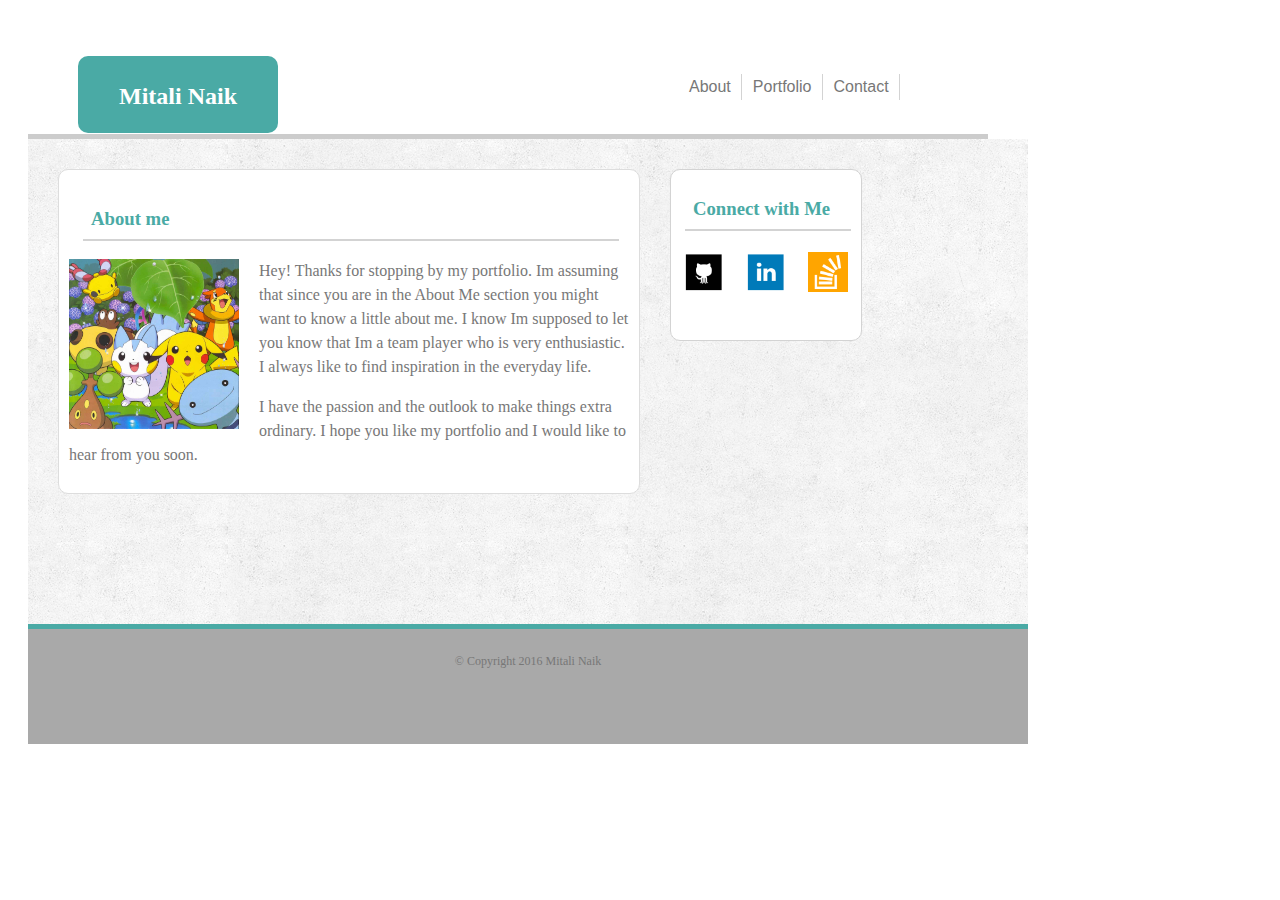
==== index.html @ 1b7f12bb "Initial Commit" ====
<!DOCTYPE html>
<html>
<head>
	<title>Basic Portfolio</title>
	<link rel="stylesheet" type="text/css" href="./assets/css/style.css">
</head>
<body>
	<div class="wrapper">
		<header>
			<h1>Mitali Naik</h1>
			<div class="links">
			<table>
				<tr><td><a href="index.html" >About</a></td>
					<td><a href="portfolio.html" target="_blank">Portfolio</a></td>
					<td><a href="contact.html" target="_blank">Contact</a></td>
				</tr>

			</table>
			</div>
		</header>
	
		<!--Main Body -->
		<div class="nav">
			<div class="article">
				<h3>About me</h3>
				<img src="./assets/images/Pokemon.jpg" alt="Profile Pic">
				<p>Hey! Thanks for stopping by my portfolio. Im assuming that since you are in the About Me section you might want to know a little about me. I know Im supposed to let you know that Im a team player who is very enthusiastic. I always like to find inspiration in the everyday life. </p>
				<p>I have the passion and the outlook to make things extra ordinary. I hope you like my portfolio and I would like to hear from you soon.</p>
			</div>
		<div class="aside">
		<h3>Connect with Me </h3>
			<div>
			<table id="connect">
				<tr>
					<td><a href="https://github.com/" target="_blank"><img src="./assets/images/github.png" alt="Github"></a></td>
					<td><a href="https://www.linkedin.com/" target="_blank"><img src="./assets/images/linkedin.png" alt="Linkedin"></a></td>
					<td><a href="http://stackoverflow.com/" target="_blank"><img src="./assets/images/stackoverflow.png" alt="StackOverflow"></a></td>
				</tr>
			</table>
			</div>
		</div>
		</div>
		<footer class="footerPart"> &copy; Copyright 2016 Mitali Naik</footer>
	</div><!-- close div -wrapper -->
	</body>
</html>
---- assets/css/style.css ----
{
	box-sizing: border-box;
}

body{
		width: 960px;
		line-height: 150%;
		font-style: 'Arial', 'Helvetica Neue', Helvetica, sans-serif; 
	}
.wrapper{
	height: 100%;
	width: auto;
}	


form table{

	margin-left: 30px;
	border:0px;
	border-right: none;
}
header{
	height: 50px;
	width: 960px;
	margin: 40px 0 0 20px;
	background-color: #ffffff;
	border: 5px solid #cccccc;
	border-top: 1px;
	height: 30%;	
	border-right: 1px;	
	border-left: 1px;
	font-family: 'Georgia', Times, 'Times New Roman', serif; 	
	
}


h1{
	border-radius: 10px;
	color: #ffffff;
	font-size: 24px;
	font-weight: bold;
	background-color: #4aaaa5;
	margin-left: 50px;
	margin-bottom: 0;
	padding-top: 28px;
	padding-bottom: 25px;
	width: 200px;	
	text-align: center;
	float: left;
}

a{
	font-family: 'Arial', 'Helvetica Neue', Helvetica, sans-serif;
	color: #777777;
	text-decoration: none;
}

a:hover{
	font-size: 24px;
	color: grey;
	font-weight: bold;
}

.links{
	
	width: 200px;
	display: inline;
	margin-bottom: 0;
	padding: 40px;
	clear: both;
	}

input{
	border-radius: 5px;

    /*border: 5px solid white; 
    -webkit-box-shadow: 
      inset 0 0 8px  rgba(0,0,0,0.1),
            0 0 16px rgba(0,0,0,0.1); 
    -moz-box-shadow: 
      inset 0 0 8px  rgba(0,0,0,0.1),
            0 0 16px rgba(0,0,0,0.1); 
    box-shadow: 
      inset 0 0 8px  rgba(0,0,0,0.1),
            0 0 16px rgba(0,0,0,0.1); 
    padding: 15px;
    background: rgba(255,255,255,0.5);
    margin: 0 0 10px 0;
    border-radius: 5px;*/
}
textarea{
	border-radius: 5px;
}
div header div table tr td{
		
 		margin-right:  20px;
  		border: 1px solid lightgrey;
		border-left: 1px;
		border-bottom: 1px;
		border-top: 1px;
		padding-right: 10px;
		
}		
div header div table{
		
	height: 50;
	border-spacing: 10px;
	margin-right:400px; 
	margin-left: 650px;
	border-right: 0px;				
	border:1;

}

h1{
	font-family: 'Georgia', Times, Times New Roman, serif;

}

.nav{
	color: #777777;
	border: 10px;
	padding: 20px;
	height: 460px;
	width: 960px;
	background-image: 
      url('../../assets/images/subtle_grunge.png');
	margin-left: 20px;
	padding-bottom: 5px;
	border-bottom: 5px solid #4aaaa5;
}
.article{
	border-radius: 10px;
	border: 1px solid #dddddd;
	float: left;
	background-color: #ffffff;
	padding: 10px 10px;
	margin: 10px 10px;
	width: 560px;
}
.aside{
	border: 1px solid lightgrey;
	margin-top: 10px ;
	border-radius: 10px;	
	margin-left: 20px;
	margin-right: 0;
	width: 190px;
	height:170px;
	float: left;
	background-color: #ffffff;
}

h3{
	color: #4aaaa5;
	border: 2px solid lightgrey;
	margin-left: 14px;
	margin-right: 10px;
	border-right: 1px;
	border-top: 1px;
	border-left: 1px;
	padding: 8px;

}
div div img{
	height: 170px;
	width: 170px;
	margin-right: 20px;
	float: left;
}

footer{
	color: #777777;
	margin-left: 20px;
	display: block;
	text-align: center;
	padding:20px;
	font-size: 12px;
	height: 75px;
	width: 960px;
	background-color: darkgrey;
	clear: both;
}
	
div div div div table tr td a img{
	height: 40px;
	width: 40px;
	margin-right: 8px;
	margin-left: 10px;
	float: left;
	clear: both;
}
#submit
{
	background-color: teal;
	height: 30px;
	width: 60px;

}

div div div form table tr td{
	margin:  20px;
	border:1px;

}
.image1{
	border: solid 2px lightgrey;
	height: 130px;
	width: 170px;
	background-image: 
      url('../../assets/images/hangman.jpg');
	float: left;
	margin-left: 20px;

}

.image2{
	border: solid 2px lightgrey;
	height: 130px;
	width: 170px;
	background-image: 
      url('../../assets/images/rpggame.jpg');
	margin-right: 50px;
	margin-bottom: 50px;
	margin-top: auto;
	margin-left: 220px;
}

.image3{
	border: solid 2px lightgrey;
	height: 130px;
	width: 170px;
	background-image: 
      url('../../assets/images/trivia.jpg');
	margin-left: 20px;	
	float: left;
}

.image4{
	border: solid 2px lightgrey;
	height: 130px;
	width: 170px;
	background-image: 
      url('../../assets/images/infowidget.jpg');
	margin-right: 50px;
	margin-bottom: 50px;
	margin-top: auto;
	margin-left: 220px;
}
.image5{
	border: solid 2px lightgrey;	
	height: 130px;
	width: 170px;
	background-image: 
      url('../../assets/images/rock.jpg');
	margin-left: 20px;
}


.label1{
	background-color: teal;
	text-align: center;
	margin-top:90px;
}

.label2{
	background-color: teal;
	text-align: center;
	margin-top: 90px;
}

.label3{
	background-color: teal;
	text-align: center;
	margin-top:90px;
}
.label4{
	background-color: teal;
	text-align: center;
	margin-top:90px;
}
.label5{
	background-color: teal;
	text-align: center;
	margin-top:90px;
}

#name, #email{
	width:450px;
	height:30px;
}
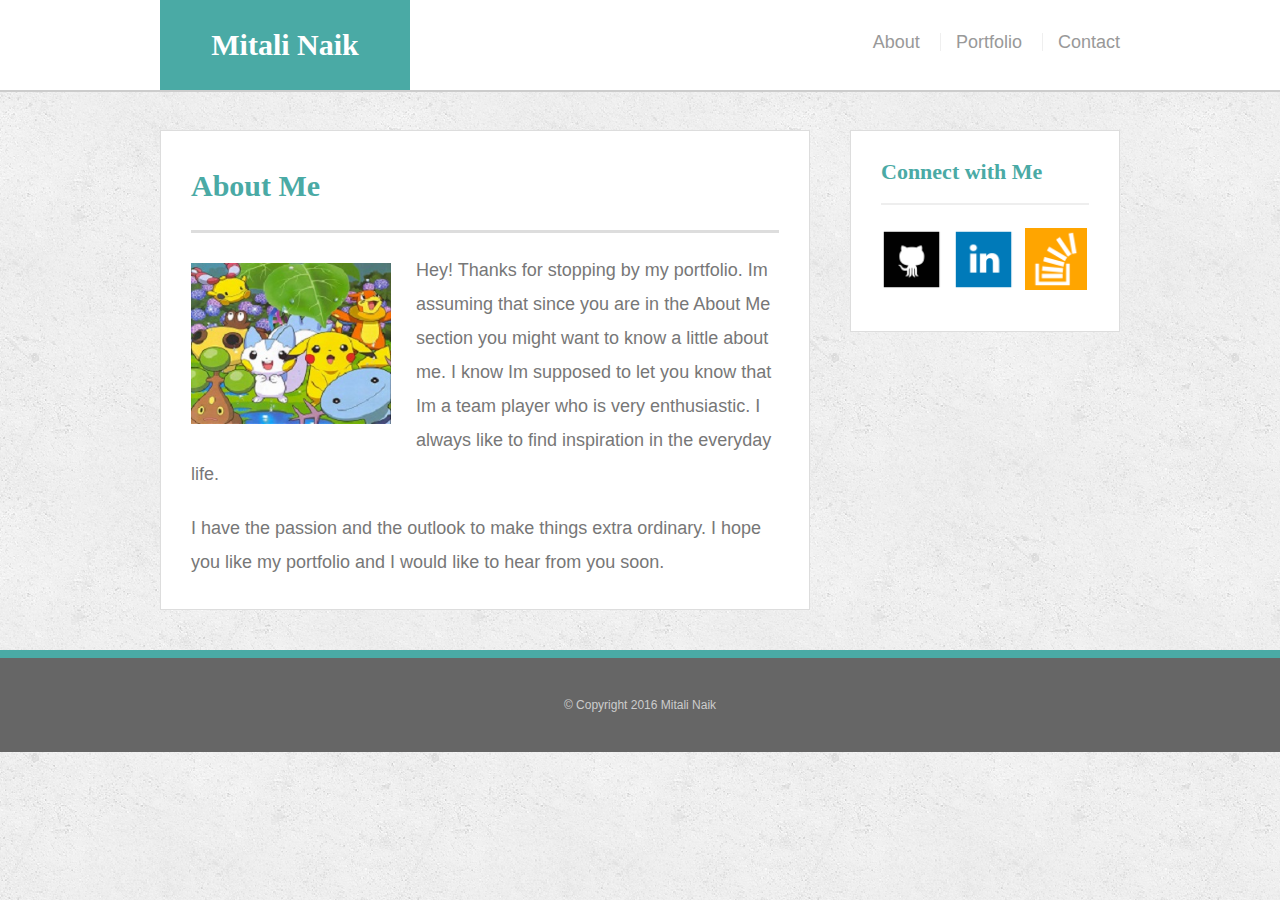
==== commit 06180d00: "media queries applied" ====
--- a/index.html
+++ b/index.html
@@ -1,46 +1,51 @@
-<!DOCTYPE html>
+<!doctype html>
 <html>
 <head>
-	<title>Basic Portfolio</title>
-	<link rel="stylesheet" type="text/css" href="./assets/css/style.css">
+	<meta charset="UTF-8">
+	<title>About | Mitali Naik</title>
+	<link rel="stylesheet" type="text/css" href="assets/css/reset.css">
+	<link rel="stylesheet" type="text/css" href="assets/css/style.css">
+	<meta name="viewport" content="width=device-width, initial-scale=1.0">
 </head>
 <body>
-	<div class="wrapper">
-		<header>
-			<h1>Mitali Naik</h1>
-			<div class="links">
-			<table>
-				<tr><td><a href="index.html" >About</a></td>
-					<td><a href="portfolio.html" target="_blank">Portfolio</a></td>
-					<td><a href="contact.html" target="_blank">Contact</a></td>
-				</tr>
 
-			</table>
+	<header id="masthead">
+		<div class="container">
+			<a href="index.html" id="logo">Mitali Naik</a>
+			<nav>
+				<a href="index.html">About</a>
+				<a href="portfolio.html">Portfolio</a>
+				<a href="contact.html">Contact</a>
+			</nav>
+		</div>
+	</header>
+
+	<div id="main-container" class="container">
+		<section class="main-section">
+			<h1>About Me</h1>
+
+			<img src="assets/images/Pokemon.jpg" class="auth-image" alt="Mitali Naik">
+
+			<p>Hey! Thanks for stopping by my portfolio. Im assuming that since you are in the About Me section you might want to know a little about me. I know Im supposed to let you know that Im a team player who is very enthusiastic. I always like to find inspiration in the everyday life. </p><p>
+			I have the passion and the outlook to make things extra ordinary. I hope you like my portfolio and I would like to hear from you soon.</p>
+
+		</section>
+
+		<section class="sidebar">
+			<div id="connect">
+				<h2>Connect with Me</h2>
+
+				<img src="assets/images/github.png" class="social" alt="Github">
+				<img src="assets/images/linkedin.png" class="social" alt="LinkedIn">
+				<img src="assets/images/stackoverflow.png" class="social" alt="Stack Overflow">
 			</div>
-		</header>
-	
-		<!--Main Body -->
-		<div class="nav">
-			<div class="article">
-				<h3>About me</h3>
-				<img src="./assets/images/Pokemon.jpg" alt="Profile Pic">
-				<p>Hey! Thanks for stopping by my portfolio. Im assuming that since you are in the About Me section you might want to know a little about me. I know Im supposed to let you know that Im a team player who is very enthusiastic. I always like to find inspiration in the everyday life. </p>
-				<p>I have the passion and the outlook to make things extra ordinary. I hope you like my portfolio and I would like to hear from you soon.</p>
-			</div>
-		<div class="aside">
-		<h3>Connect with Me </h3>
-			<div>
-			<table id="connect">
-				<tr>
-					<td><a href="https://github.com/" target="_blank"><img src="./assets/images/github.png" alt="Github"></a></td>
-					<td><a href="https://www.linkedin.com/" target="_blank"><img src="./assets/images/linkedin.png" alt="Linkedin"></a></td>
-					<td><a href="http://stackoverflow.com/" target="_blank"><img src="./assets/images/stackoverflow.png" alt="StackOverflow"></a></td>
-				</tr>
-			</table>
-			</div>
+		</section>
+	</div>
+
+	<footer>
+		<div class="container">
+			&copy; Copyright 2016 Mitali Naik
 		</div>
-		</div>
-		<footer class="footerPart"> &copy; Copyright 2016 Mitali Naik</footer>
-	</div><!-- close div -wrapper -->
-	</body>
+	</footer>
+</body>
 </html>--- a/assets/css/style.css
+++ b/assets/css/style.css
@@ -1,290 +1,323 @@
-{
+body {
+	background: url("../images/concrete_seamless.png");
+	font-size: 18px;
+	line-height: 34px;
+	font-family: 'Arial', 'Helvetica Neue', Helvetica, sans-serif;
+	color: #777;
+}
+
+* {
 	box-sizing: border-box;
 }
 
-body{
-		width: 960px;
-		line-height: 150%;
-		font-style: 'Arial', 'Helvetica Neue', Helvetica, sans-serif; 
-	}
-.wrapper{
-	height: 100%;
-	width: auto;
-}	
-
-
-form table{
-
-	margin-left: 30px;
-	border:0px;
-	border-right: none;
-}
-header{
-	height: 50px;
-	width: 960px;
-	margin: 40px 0 0 20px;
-	background-color: #ffffff;
-	border: 5px solid #cccccc;
-	border-top: 1px;
-	height: 30%;	
-	border-right: 1px;	
-	border-left: 1px;
-	font-family: 'Georgia', Times, 'Times New Roman', serif; 	
-	
-}
-
-
-h1{
-	border-radius: 10px;
-	color: #ffffff;
-	font-size: 24px;
-	font-weight: bold;
-	background-color: #4aaaa5;
-	margin-left: 50px;
+/*general*/
+
+.container {
+	width: 100%;
+	max-width: 960px;
+	margin: 0 auto;
+	clear: both;
+}
+h1, 
+h2,
+h3,
+p {
+	margin-bottom: 20px;
+}
+p:last-child {
 	margin-bottom: 0;
-	padding-top: 28px;
-	padding-bottom: 25px;
-	width: 200px;	
+}
+h1, h2, h3 {
+	font-family: 'Georgia', Times, Times New Roman, serif;
+	font-weight: 700;
+	color: #4aaaa5;
+}
+h1 {
+	font-size: 30px;
+	line-height: 49px;
+	border-bottom: 3px solid #ddd;
+	padding-bottom: 20px;
+}
+h2,
+h3 {
+	font-size: 22px;
+}
+
+/*header*/
+
+#masthead {
+	background: #fff;
+	margin: 0 0 30px;
+	z-index: 99;
+	color: #fff;
+	overflow: auto;
+	border-bottom: 2px solid #ccc;
+	position: fixed;
+	width: 100%;
+}
+#logo {
+	width: 250px;
+	height: 90px;
+	background: #4aaaa5;
+	float: left;
+	font-family: 'Georgia', Times, Times New Roman, serif;
 	text-align: center;
+	line-height: 90px;
+	color: #fff;
+	font-weight: 700;
+	font-size: 30px;
+	text-decoration: none;
+}
+nav {
+	float: right;
+	margin-top: 25px;
+}
+nav a {
+	color: #999;
+	text-decoration: none;
+	margin-left: 15px;
+	display: inline-block;
+	border-left: 1px solid #efefef;
+	padding-left: 15px;
+	line-height: 18px;
+}
+nav a:first-child {
+	border-left: 0 none;
+}
+
+/*footer*/
+
+footer {
+	background: #666;
+	color: #fff;
+	padding: 30px 0;
+	clear: both;
+	border-top: 8px solid #4aaaa5;
+	color: #ccc;
+	font-size: 12px;
+	text-align: center;
+}
+
+/*sidebar*/
+
+.sidebar {
+	background: #fff;
+	padding: 30px;
+	width: 100%;
+	max-width: 270px;
+	float: right;
+	border: 1px solid #ddd;
+	margin-bottom: 20px;
+}
+h3,
+.sidebar h2 {
+	border-bottom: 2px solid #eee;
+	padding-bottom: 20px;
+	margin-bottom: 15px;
+	line-height: 22px;
+}
+.social {
+	width: 62px;
+	height: 62px;
+	margin-top: 8px;
+	margin-right: 5px;
+}
+.social:last-child {
+	margin-right: 0;
+}
+
+/*main*/
+
+#main-container {
+	padding-top: 130px;
+}
+.main-section {
+	background: #fff;
+	padding: 30px;
+	margin: 0 0 40px 0;
+	width: 100%;
+	max-width: 650px;
 	float: left;
-}
-
-a{
-	font-family: 'Arial', 'Helvetica Neue', Helvetica, sans-serif;
-	color: #777777;
-	text-decoration: none;
-}
-
-a:hover{
-	font-size: 24px;
-	color: grey;
-	font-weight: bold;
-}
-
-.links{
-	
+	border: 1px solid #ddd;
+}
+
+/*portfolio page*/
+
+.work {
+	width: 274px;
+	overflow: auto;
+	position: relative;
+	float: left;
+	margin: 20px 0 25px;
+}
+.work:nth-child(even) {
+	margin-right: 40px;
+}
+.work img {
+	width: 100%;
+	border: 0 none;
+	opacity: .8;
+}
+.work h3 {
+	border-bottom: 0;
+	background: #4aaaa5;
+	color: #fff;
+	text-align: center;
+	position: absolute;
+	padding: 15px;
+	width: 100%;
+	bottom: 20px;
+	line-height: 30px;
+	margin-bottom: 0;
+	font-weight: 300;
+}
+.auth-image {
 	width: 200px;
-	display: inline;
-	margin-bottom: 0;
-	padding: 40px;
-	clear: both;
-	}
-
-input{
-	border-radius: 5px;
-
-    /*border: 5px solid white; 
-    -webkit-box-shadow: 
-      inset 0 0 8px  rgba(0,0,0,0.1),
-            0 0 16px rgba(0,0,0,0.1); 
-    -moz-box-shadow: 
-      inset 0 0 8px  rgba(0,0,0,0.1),
-            0 0 16px rgba(0,0,0,0.1); 
-    box-shadow: 
-      inset 0 0 8px  rgba(0,0,0,0.1),
-            0 0 16px rgba(0,0,0,0.1); 
-    padding: 15px;
-    background: rgba(255,255,255,0.5);
-    margin: 0 0 10px 0;
-    border-radius: 5px;*/
-}
-textarea{
-	border-radius: 5px;
-}
-div header div table tr td{
-		
- 		margin-right:  20px;
-  		border: 1px solid lightgrey;
-		border-left: 1px;
-		border-bottom: 1px;
-		border-top: 1px;
-		padding-right: 10px;
-		
-}		
-div header div table{
-		
-	height: 50;
-	border-spacing: 10px;
-	margin-right:400px; 
-	margin-left: 650px;
-	border-right: 0px;				
-	border:1;
-
-}
-
-h1{
-	font-family: 'Georgia', Times, Times New Roman, serif;
-
-}
-
-.nav{
-	color: #777777;
-	border: 10px;
-	padding: 20px;
-	height: 460px;
-	width: 960px;
-	background-image: 
-      url('../../assets/images/subtle_grunge.png');
-	margin-left: 20px;
-	padding-bottom: 5px;
-	border-bottom: 5px solid #4aaaa5;
-}
-.article{
-	border-radius: 10px;
-	border: 1px solid #dddddd;
+	height: auto;
+	margin-top: 10px;
 	float: left;
-	background-color: #ffffff;
-	padding: 10px 10px;
-	margin: 10px 10px;
-	width: 560px;
-}
-.aside{
-	border: 1px solid lightgrey;
-	margin-top: 10px ;
-	border-radius: 10px;	
-	margin-left: 20px;
-	margin-right: 0;
-	width: 190px;
-	height:170px;
-	float: left;
-	background-color: #ffffff;
-}
-
-h3{
-	color: #4aaaa5;
-	border: 2px solid lightgrey;
-	margin-left: 14px;
-	margin-right: 10px;
-	border-right: 1px;
-	border-top: 1px;
-	border-left: 1px;
-	padding: 8px;
-
-}
-div div img{
-	height: 170px;
-	width: 170px;
-	margin-right: 20px;
-	float: left;
-}
-
-footer{
-	color: #777777;
-	margin-left: 20px;
+	margin-right: 25px;
+}
+
+/*contact page*/
+
+#contact-form ul {
+	margin-bottom: 20px;
+}
+#contact-form li {
+	margin-bottom: 10px;
+}
+label,
+input[type=text],
+input[type=email],
+textarea {
 	display: block;
-	text-align: center;
-	padding:20px;
-	font-size: 12px;
-	height: 75px;
-	width: 960px;
-	background-color: darkgrey;
-	clear: both;
-}
-	
-div div div div table tr td a img{
-	height: 40px;
-	width: 40px;
-	margin-right: 8px;
-	margin-left: 10px;
-	float: left;
-	clear: both;
-}
-#submit
-{
-	background-color: teal;
-	height: 30px;
-	width: 60px;
-
-}
-
-div div div form table tr td{
-	margin:  20px;
-	border:1px;
-
-}
-.image1{
-	border: solid 2px lightgrey;
-	height: 130px;
-	width: 170px;
-	background-image: 
-      url('../../assets/images/hangman.jpg');
-	float: left;
-	margin-left: 20px;
-
-}
-
-.image2{
-	border: solid 2px lightgrey;
-	height: 130px;
-	width: 170px;
-	background-image: 
-      url('../../assets/images/rpggame.jpg');
-	margin-right: 50px;
-	margin-bottom: 50px;
-	margin-top: auto;
-	margin-left: 220px;
-}
-
-.image3{
-	border: solid 2px lightgrey;
-	height: 130px;
-	width: 170px;
-	background-image: 
-      url('../../assets/images/trivia.jpg');
-	margin-left: 20px;	
-	float: left;
-}
-
-.image4{
-	border: solid 2px lightgrey;
-	height: 130px;
-	width: 170px;
-	background-image: 
-      url('../../assets/images/infowidget.jpg');
-	margin-right: 50px;
-	margin-bottom: 50px;
-	margin-top: auto;
-	margin-left: 220px;
-}
-.image5{
-	border: solid 2px lightgrey;	
-	height: 130px;
-	width: 170px;
-	background-image: 
-      url('../../assets/images/rock.jpg');
-	margin-left: 20px;
-}
-
-
-.label1{
-	background-color: teal;
-	text-align: center;
-	margin-top:90px;
-}
-
-.label2{
-	background-color: teal;
-	text-align: center;
-	margin-top: 90px;
-}
-
-.label3{
-	background-color: teal;
-	text-align: center;
-	margin-top:90px;
-}
-.label4{
-	background-color: teal;
-	text-align: center;
-	margin-top:90px;
-}
-.label5{
-	background-color: teal;
-	text-align: center;
-	margin-top:90px;
-}
-
-#name, #email{
-	width:450px;
-	height:30px;
+	width: 100%;
+}
+input[type=text],
+input[type=email],
+textarea {
+	height: 35px;
+	border: 1px solid #ddd;
+	padding: 0 10px;
+	font-size: 14px;
+}
+textarea {
+	height: 200px;
+}
+input[type=submit] {
+	background: #4aaaa5;
+	border: 0 none;
+	color: #fff;
+	font-size: 18px;
+	padding: 10px 30px;
+	cursor: pointer;
+}
+
+
+
+
+
+
+/* Media Queries */
+@media screen and (max-width: 980px){
+	body{
+		background: #333;
+		}
+
+	.container{
+		width: 100%;
+	}
+	#masthead nav{
+	background: black;	
+		width: 100%;
+		max-width: 980px;
+		margin: auto;	
+		padding-left:250px;
+		/*position: absolute;*/
+		/*top: 50%;*/
+		/*left: 50%;*/
+
+	}
+	#logo{
+		width: 100%;
+	}
+	#main-container{
+		width: 100%;
+	}
+	.main-section{
+		width: 65%;
+		margin-left: 8px;
+	}
+	.sidebar{
+		width: 33%;
+
+	}
+	img{
+		width: 100%;
+	}
+}
+
+@media screen and (max-width: 768px){
+	body{
+		background: #333;
+	}
+	.container{
+		width: 100%;
+
+	}
+	#masthead nav{
+	background: black;	
+		width: 100%;
+		margin: auto;	
+		padding-left:190px;
+	}
+	.sidebar{
+		margin-left: 200px;
+		float: left;
+		width: 100%;
+		border-radius: 10px;
+
+	}
+	.main-section{
+		width: 93%;
+		margin-left: 8px;
+		border-radius: 10px;
+	}
+	img{
+		width: 100%;
+	}
+}
+
+@media screen and (max-width: 640px){
+	body{
+		background: #333;
+	}
+	.container{
+		width: 100%;
+	}
+
+		#masthead nav{
+	background: black;	
+		width: 100%;
+		margin: auto;	
+		padding-left:100px;
+	}
+
+	.main-section{
+		width: 97%;
+		/*margin-left: 8px;*/
+		border-radius: 10px;
+	}
+	.sidebar{
+		margin-left: 130px;
+		margin-right: 10px;
+		float: left;
+		width: 100%;
+		border-radius: 10px;
+
+	}
+	img{
+		width: 100%;
+	}
 }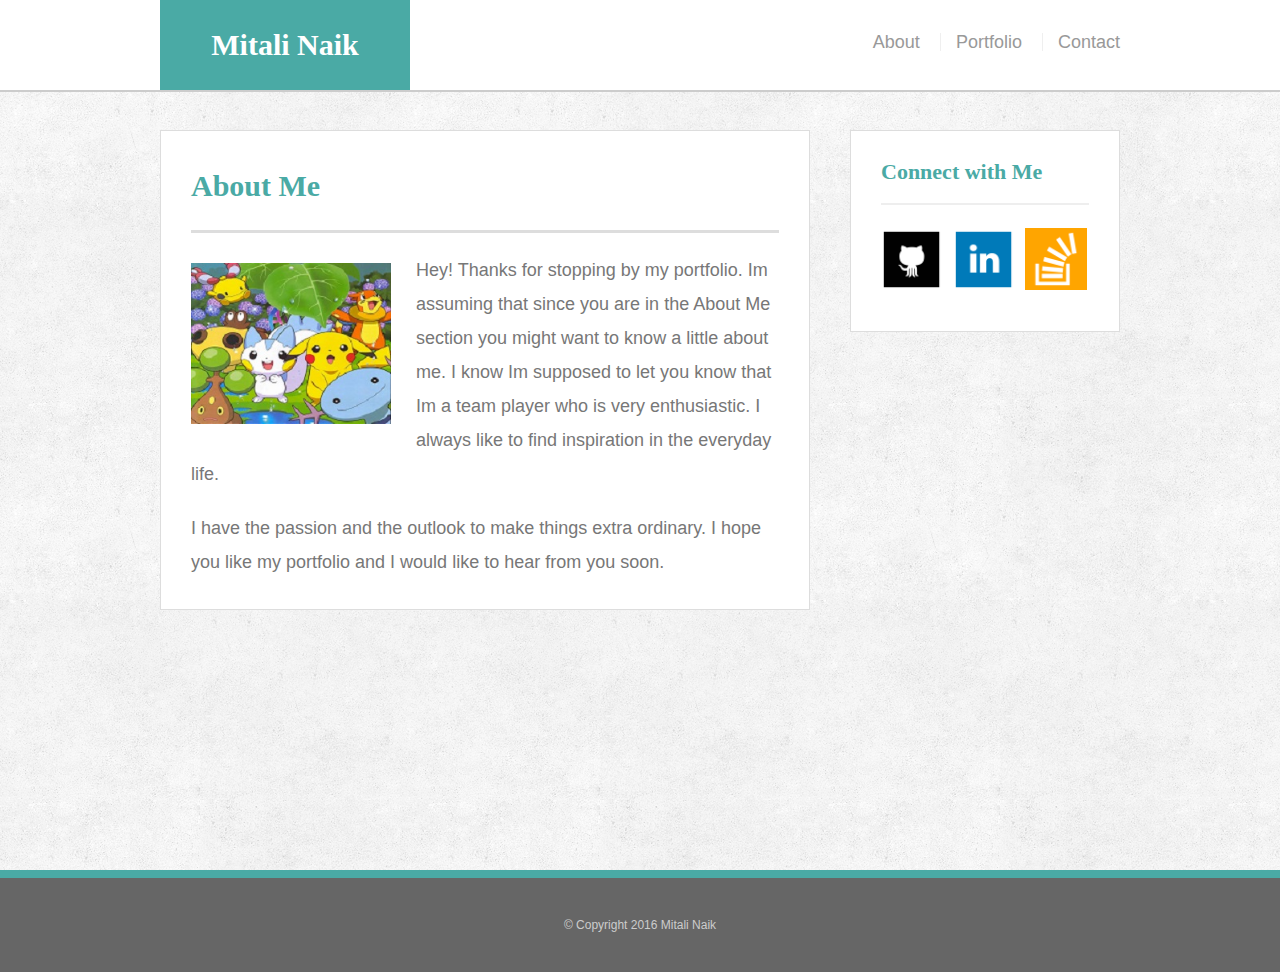
==== commit 8b5324a7: "Final touches" ====
--- a/index.html
+++ b/index.html
@@ -3,12 +3,12 @@
 <head>
 	<meta charset="UTF-8">
 	<title>About | Mitali Naik</title>
-	<link rel="stylesheet" type="text/css" href="assets/css/reset.css">
-	<link rel="stylesheet" type="text/css" href="assets/css/style.css">
+	<link rel="stylesheet" type="text/css" href="./assets/css/reset.css">
+	<link rel="stylesheet" type="text/css" href="./assets/css/style.css">
 	<meta name="viewport" content="width=device-width, initial-scale=1.0">
 </head>
 <body>
-
+	<div class="wrapper">
 	<header id="masthead">
 		<div class="container">
 			<a href="index.html" id="logo">Mitali Naik</a>
@@ -24,7 +24,7 @@
 		<section class="main-section">
 			<h1>About Me</h1>
 
-			<img src="assets/images/Pokemon.jpg" class="auth-image" alt="Mitali Naik">
+			<img src="./assets/images/Pokemon.jpg" class="auth-image" alt="Mitali Naik">
 
 			<p>Hey! Thanks for stopping by my portfolio. Im assuming that since you are in the About Me section you might want to know a little about me. I know Im supposed to let you know that Im a team player who is very enthusiastic. I always like to find inspiration in the everyday life. </p><p>
 			I have the passion and the outlook to make things extra ordinary. I hope you like my portfolio and I would like to hear from you soon.</p>
@@ -35,13 +35,13 @@
 			<div id="connect">
 				<h2>Connect with Me</h2>
 
-				<img src="assets/images/github.png" class="social" alt="Github">
-				<img src="assets/images/linkedin.png" class="social" alt="LinkedIn">
-				<img src="assets/images/stackoverflow.png" class="social" alt="Stack Overflow">
+				<img src="./assets/images/github.png" class="social" alt="Github">
+				<img src="./assets/images/linkedin.png" class="social" alt="LinkedIn">
+				<img src="./assets/images/stackoverflow.png" class="social" alt="Stack Overflow">
 			</div>
 		</section>
 	</div>
-
+</div>
 	<footer>
 		<div class="container">
 			&copy; Copyright 2016 Mitali Naik
--- a/assets/css/style.css
+++ b/assets/css/style.css
@@ -1,5 +1,5 @@
 body {
-	background: url("../images/concrete_seamless.png");
+	background: url("../images/subtle_grunge.png");
 	font-size: 18px;
 	line-height: 34px;
 	font-family: 'Arial', 'Helvetica Neue', Helvetica, sans-serif;
@@ -96,6 +96,9 @@
 	color: #ccc;
 	font-size: 12px;
 	text-align: center;
+	position: relative;
+	bottom: -220px;
+	
 }
 
 /*sidebar*/
@@ -220,7 +223,8 @@
 
 
 /* Media Queries */
-@media screen and (max-width: 980px){
+@media screen and (max-width: 980px) 
+{
 	body{
 		background: #333;
 		}
@@ -251,14 +255,20 @@
 	}
 	.sidebar{
 		width: 33%;
+		margin-right: 40px;
+
 
 	}
 	img{
 		width: 100%;
 	}
-}
-
-@media screen and (max-width: 768px){
+	.connect{
+		width: 100%;
+	}
+}
+
+@media screen and (max-width: 768px) and (min-width: 641px) 
+{
 	body{
 		background: #333;
 	}
@@ -278,6 +288,9 @@
 		width: 100%;
 		border-radius: 10px;
 
+	}
+	.connect{
+		width: 100%;
 	}
 	.main-section{
 		width: 93%;
@@ -289,7 +302,7 @@
 	}
 }
 
-@media screen and (max-width: 640px){
+@media screen and (max-width: 640px) {
 	body{
 		background: #333;
 	}
@@ -305,18 +318,21 @@
 	}
 
 	.main-section{
-		width: 97%;
-		/*margin-left: 8px;*/
+		width: 93%;
+		margin-left: 8px;
 		border-radius: 10px;
 	}
 	.sidebar{
-		margin-left: 130px;
+		margin-left: 170px;
 		margin-right: 10px;
 		float: left;
 		width: 100%;
 		border-radius: 10px;
 
 	}
+	.connect{
+		width: 100%;
+	}
 	img{
 		width: 100%;
 	}
